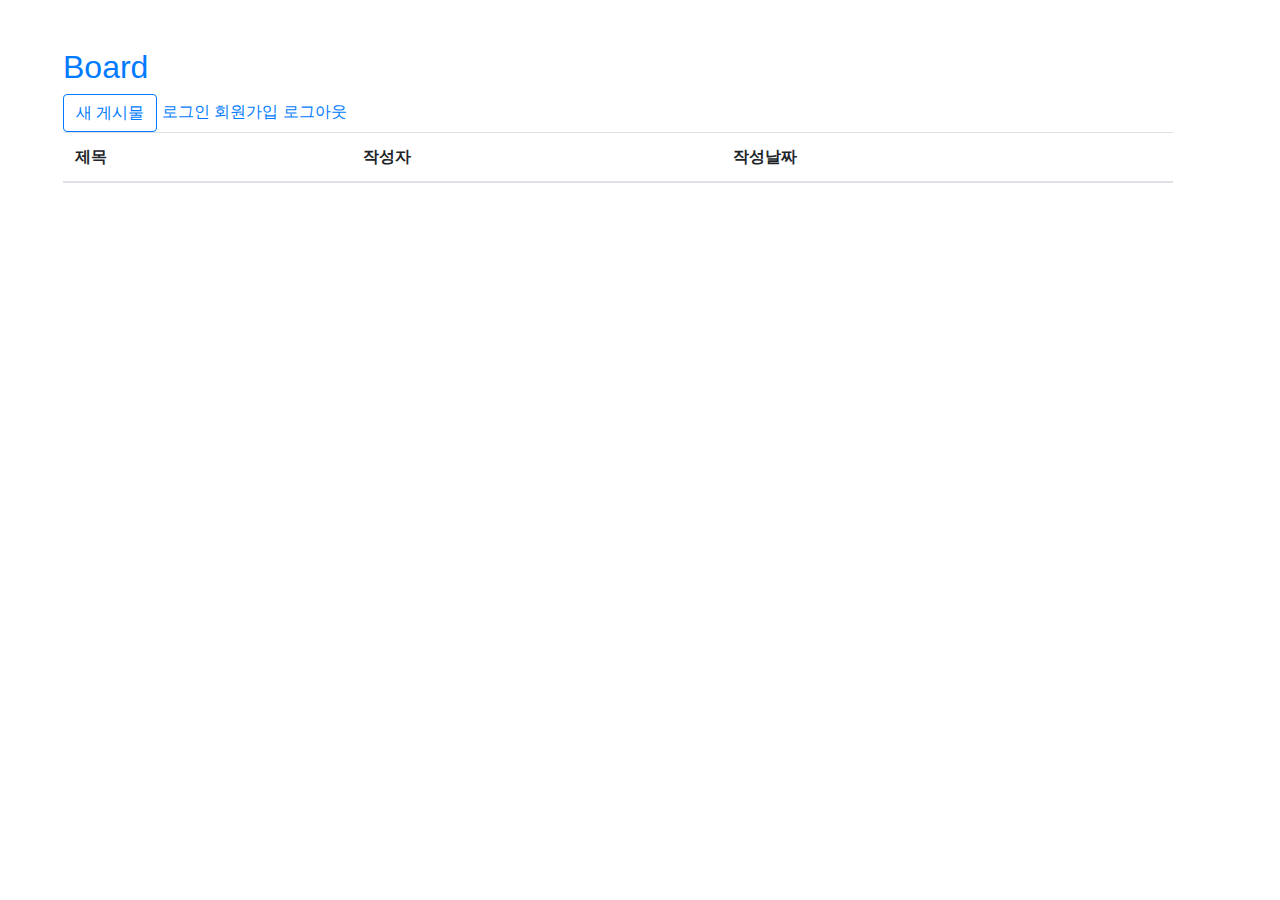
==== src/main/resources/static/index.html @ 27df1e27 "심화 과제 (1.회원가입페이지, 2.로그인 페이지) 완료" ====
<!DOCTYPE html>
<html lang="en">
<head>
    <meta charset="UTF-8">
    <meta name="viewport" content="width=device-width, initial-scale=1.0">
    <meta http-equiv="X-UA-Compatible" content="ie=edge"> <title>간단 블로그</title>
    <link rel="stylesheet" href="https://stackpath.bootstrapcdn.com/bootstrap/4.3.1/css/bootstrap.min.css"
          integrity="sha384-ggOyR0iXCbMQv3Xipma34MD+dH/1fQ784/j6cY/iJTQUOhcWr7x9JvoRxT2MZw1T"
          crossorigin="anonymous">
    <script src="https://ajax.googleapis.com/ajax/libs/jquery/3.5.1/jquery.min.js"></script>
    <script src="https://code.jquery.com/jquery-3.4.1.min.js"
            integrity="sha256-CSXorXvZcTkaix6Yvo6HppcZGetbYMGWSFlBw8HfCJo="
            crossorigin="anonymous"></script>
    <script src="https://cdnjs.cloudflare.com/ajax/libs/popper.js/1.14.7/umd/popper.min.js"
            integrity="sha384-UO2eT0CpHqdSJQ6hJty5KVphtPhzWj9WO1clHTMGa3JDZwrnQq4sF86dIHNDz0W1"
            crossorigin="anonymous"></script>
    <script src="https://stackpath.bootstrapcdn.com/bootstrap/4.3.1/js/bootstrap.min.js"
            integrity="sha384-JjSmVgyd0p3pXB1rRibZUAYoIIy6OrQ6VrjIEaFf/nJGzIxFDsf4x0xIM+B07jRM"
            crossorigin="anonymous"></script>
    <script src="js/index.js"></script>
</head>
<body>
<div class="container ml-5 mt-5">
    <a href="/"><h2>Board</h2></a>
    <a class="btn btn-outline-primary" href="detail_create.html" role="button">새 게시물</a>
    <a id="login-text" href="/user/login">로그인</a>
    <a id="signup-text" href="/user/signup">회원가입</a>
    <a id="logout-text" href="/user/logout">로그아웃</a>
    <Table class="table table-striped">
        <thead>
        <tr>
            <th>제목</th>
            <th>작성자</th>
            <th>작성날짜</th>
        </tr>
        </thead>
        <tbody id="board-container">

        </tbody>
    </Table>
</div>
</body>
</html>
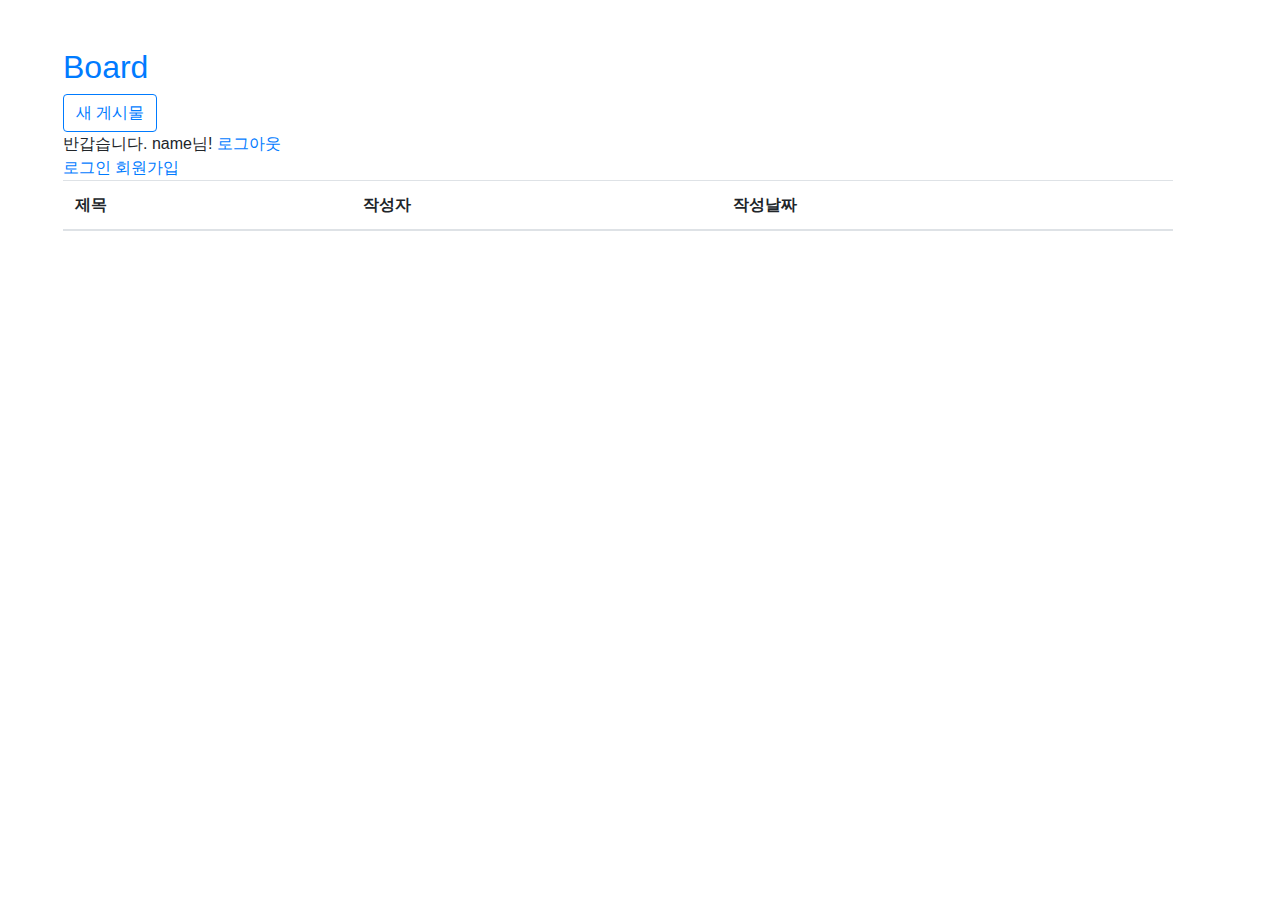
==== commit df7fe0b6: "심화 과제 (3.로그인 검사) 타임리프 렌더링 성공" ====
--- a/src/main/resources/static/index.html
+++ b/src/main/resources/static/index.html
@@ -1,5 +1,5 @@
 <!DOCTYPE html>
-<html lang="en">
+<html lang="en" xmlns="http://www.w3.org/1999/xhtml" xmlns:th="http://www.thymeleaf.org" xmlns:sec="http://www.thymeleaf.org/extras/spring-security">
 <head>
     <meta charset="UTF-8">
     <meta name="viewport" content="width=device-width, initial-scale=1.0">
@@ -8,7 +8,7 @@
           integrity="sha384-ggOyR0iXCbMQv3Xipma34MD+dH/1fQ784/j6cY/iJTQUOhcWr7x9JvoRxT2MZw1T"
           crossorigin="anonymous">
     <script src="https://ajax.googleapis.com/ajax/libs/jquery/3.5.1/jquery.min.js"></script>
-    <script src="https://code.jquery.com/jquery-3.4.1.min.js"
+    <script src="https://code.jquery.com/jquery-3.4.1.min.js"+
             integrity="sha256-CSXorXvZcTkaix6Yvo6HppcZGetbYMGWSFlBw8HfCJo="
             crossorigin="anonymous"></script>
     <script src="https://cdnjs.cloudflare.com/ajax/libs/popper.js/1.14.7/umd/popper.min.js"
@@ -23,9 +23,15 @@
 <div class="container ml-5 mt-5">
     <a href="/"><h2>Board</h2></a>
     <a class="btn btn-outline-primary" href="detail_create.html" role="button">새 게시물</a>
-    <a id="login-text" href="/user/login">로그인</a>
-    <a id="signup-text" href="/user/signup">회원가입</a>
-    <a id="logout-text" href="/user/logout">로그아웃</a>
+    <div th:if="${#authorization.expr('isAuthenticated()')}">
+        반갑습니다. <span sec:authentication="name">name</span>님!
+        <a id="logout-text" href="/user/logout">로그아웃</a>
+    </div>
+    <div th:unless="${#authorization.expr('isAuthenticated()')}">
+        <a id="login-text" href="/user/login">로그인</a>
+        <a id="signup-text" href="/user/signup">회원가입</a>
+    </div>
+
     <Table class="table table-striped">
         <thead>
         <tr>
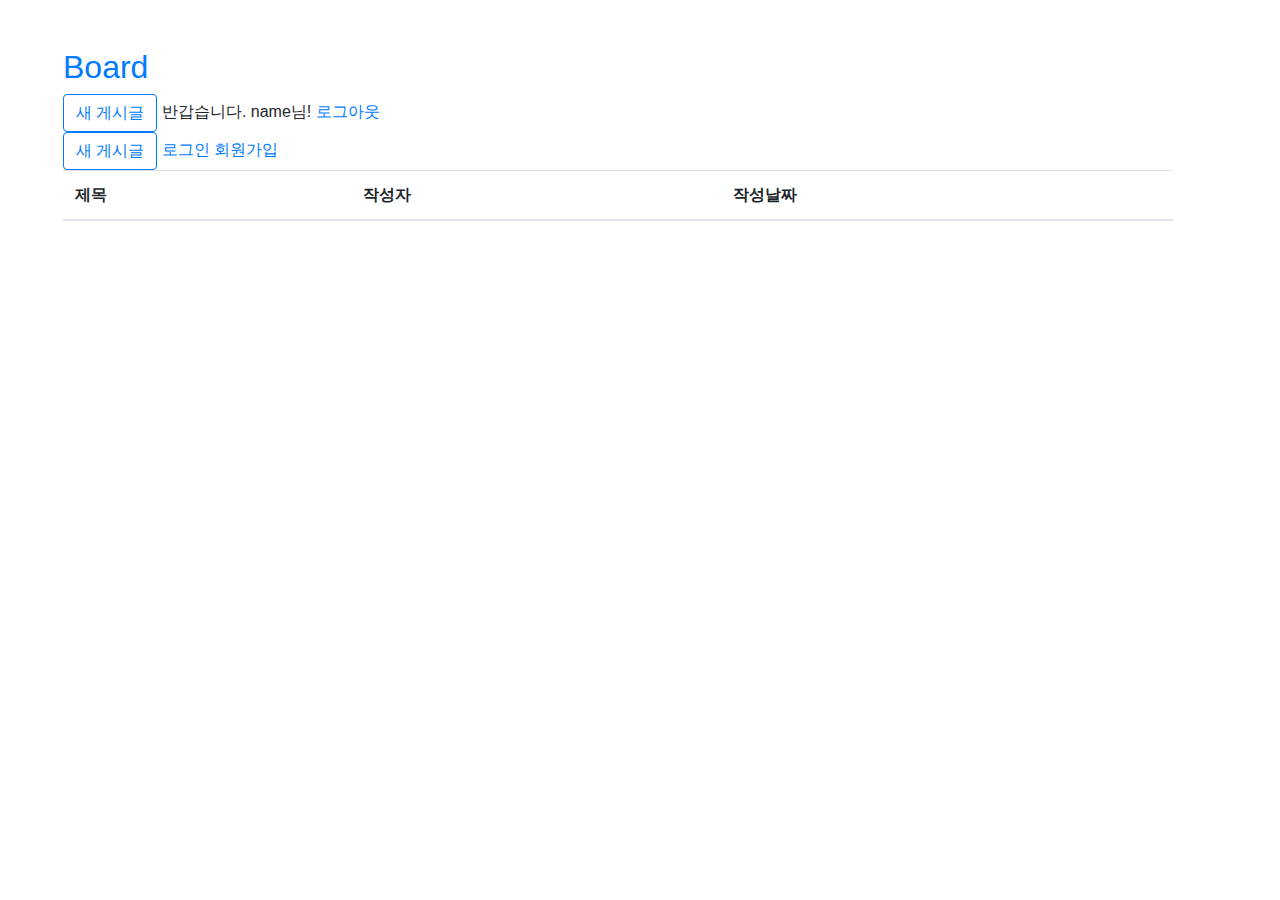
==== commit 96f1b454: "심화 과제 (3.로그인 검사 완료) 오류 메시지 띄우기 성공" ====
--- a/src/main/resources/static/index.html
+++ b/src/main/resources/static/index.html
@@ -22,12 +22,13 @@
 <body>
 <div class="container ml-5 mt-5">
     <a href="/"><h2>Board</h2></a>
-    <a class="btn btn-outline-primary" href="detail_create.html" role="button">새 게시물</a>
     <div th:if="${#authorization.expr('isAuthenticated()')}">
+        <a class="btn btn-outline-primary" href="board/create" role="button">새 게시글</a>
         반갑습니다. <span sec:authentication="name">name</span>님!
         <a id="logout-text" href="/user/logout">로그아웃</a>
     </div>
     <div th:unless="${#authorization.expr('isAuthenticated()')}">
+        <a class="btn btn-outline-primary" href="/user/login" role="button" onclick="alert('로그인이 필요합니다.')">새 게시글</a>
         <a id="login-text" href="/user/login">로그인</a>
         <a id="signup-text" href="/user/signup">회원가입</a>
     </div>
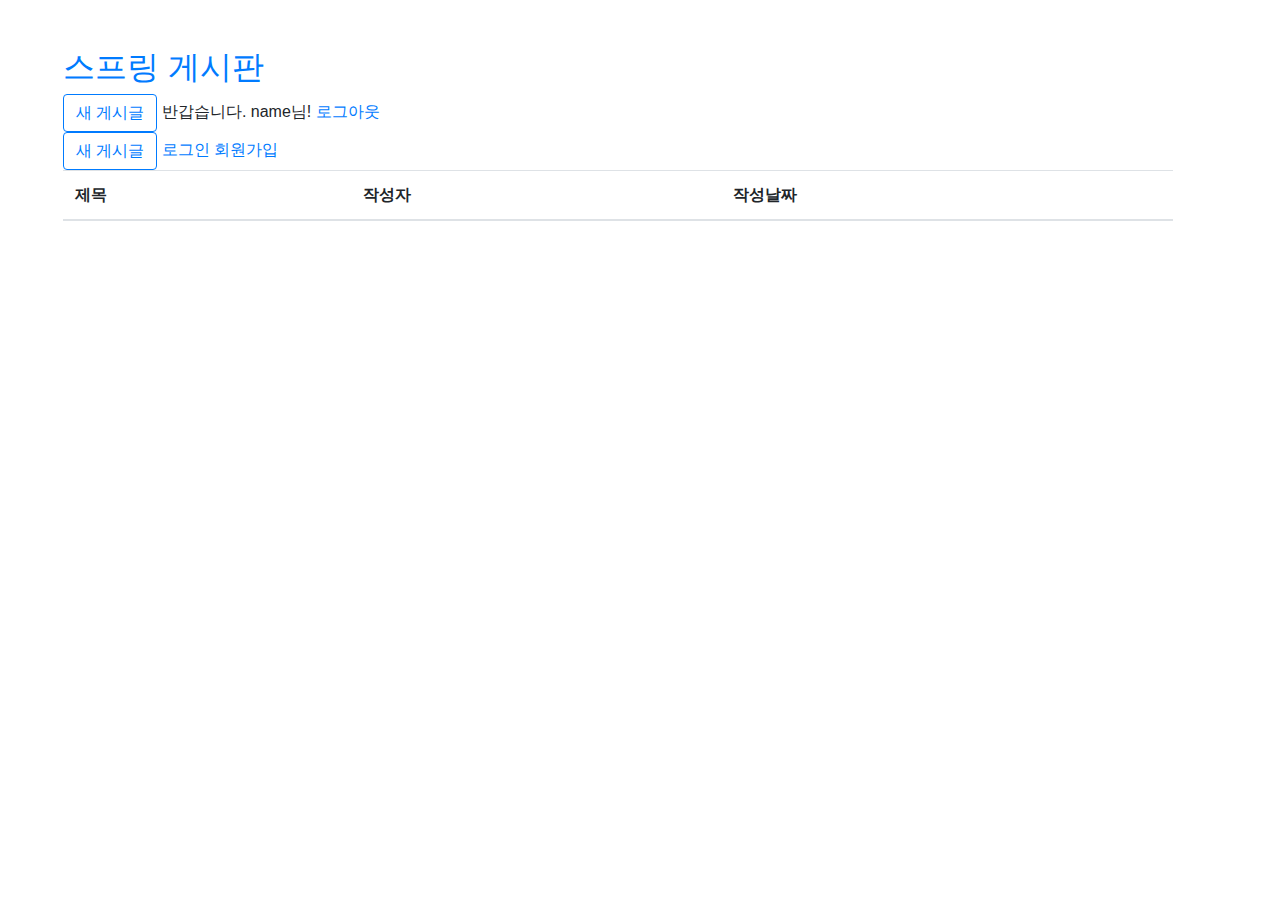
==== commit 125670ee: "심화 과제 (프론트엔드 수정)" ====
--- a/src/main/resources/static/index.html
+++ b/src/main/resources/static/index.html
@@ -3,7 +3,7 @@
 <head>
     <meta charset="UTF-8">
     <meta name="viewport" content="width=device-width, initial-scale=1.0">
-    <meta http-equiv="X-UA-Compatible" content="ie=edge"> <title>간단 블로그</title>
+    <meta http-equiv="X-UA-Compatible" content="ie=edge"> <title>[스프링 게시판]</title>
     <link rel="stylesheet" href="https://stackpath.bootstrapcdn.com/bootstrap/4.3.1/css/bootstrap.min.css"
           integrity="sha384-ggOyR0iXCbMQv3Xipma34MD+dH/1fQ784/j6cY/iJTQUOhcWr7x9JvoRxT2MZw1T"
           crossorigin="anonymous">
@@ -21,7 +21,7 @@
 </head>
 <body>
 <div class="container ml-5 mt-5">
-    <a href="/"><h2>Board</h2></a>
+    <a href="/"><h2>스프링 게시판</h2></a>
     <div th:if="${#authorization.expr('isAuthenticated()')}">
         <a class="btn btn-outline-primary" href="board/create" role="button">새 게시글</a>
         반갑습니다. <span sec:authentication="name">name</span>님!
@@ -36,9 +36,9 @@
     <Table class="table table-striped">
         <thead>
         <tr>
-            <th>제목</th>
-            <th>작성자</th>
-            <th>작성날짜</th>
+            <th style="font-weight: bold">제목</th>
+            <th style="font-weight: bold">작성자</th>
+            <th style="font-weight: bold">작성날짜</th>
         </tr>
         </thead>
         <tbody id="board-container">
